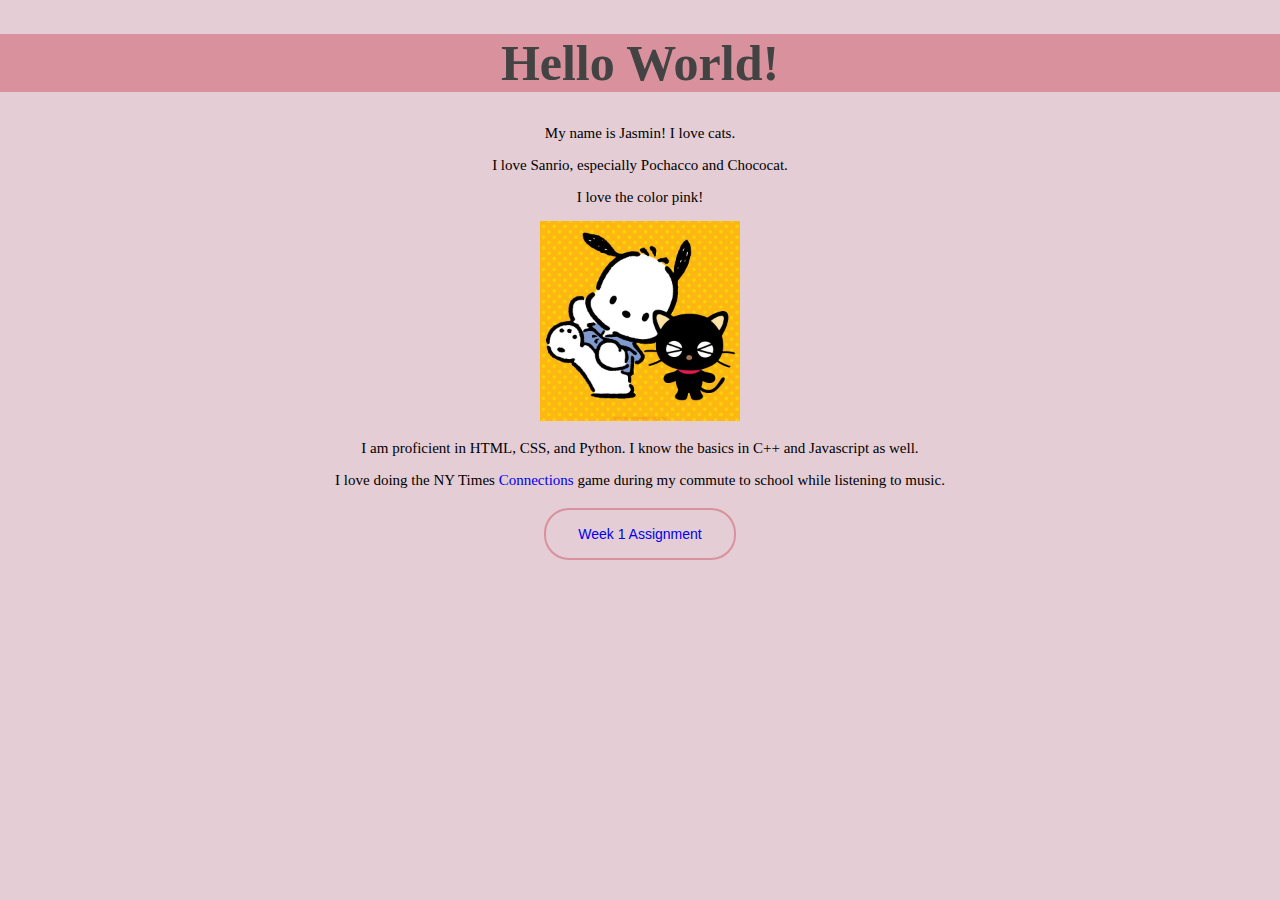
==== index.html @ 06a325ea "Initial Commit" ====
<!DOCTYPE html>
<html>
    <head>
        <title>Jasmin Bonilla's Page</title>
        <style>
            body{
                text-align: center;
                background-color: #e4cdd5;
                margin: 0;
            }
            h1{
                font-size: 50px;
                color: #434343;
                background-color: rgb(216, 145, 157);
            }
            p{font-size: 15px;}
            img{width: 200px;}
            button{
                border: none;
                color:rgb(216, 145, 157);
                padding: 16px 32px;
                text-align: center;
                text-decoration: none;
                display: inline-block;
                font-size: 14px;
                margin: 4px 2px;
                transition-duration: 0.4s;
                cursor: pointer;
                border-radius: 25px;
            }
            .button1{
                background-color: #e4cdd5;
                color: black;
                border: 2px solid rgb(216, 145, 157);
            }
            .button1:hover{
                background-color:rgb(216, 145, 157);
                color: black;
            }
            a{
                text-decoration: none;
            }
        </style>
    </head>
    <body>
        <h1>Hello World!</h1>
        <p>My name is Jasmin! I love cats.</p>
        <p>I love Sanrio, especially Pochacco and Chococat.</p>
        <p>I love the color pink!</p>
        <img src="images/chococat.jpg">
        <p>I am proficient in HTML, CSS, and Python. I know the basics in C++ and Javascript as well.</p>
        <p>I love doing the NY Times <a href="https://www.nytimes.com/games/connections" color: purple>Connections</a> game during my commute to school while listening to music.</p>
        <button class = "button button1"><a href = "response.html">Week 1 Assignment</a></button>
    </body>
</html>
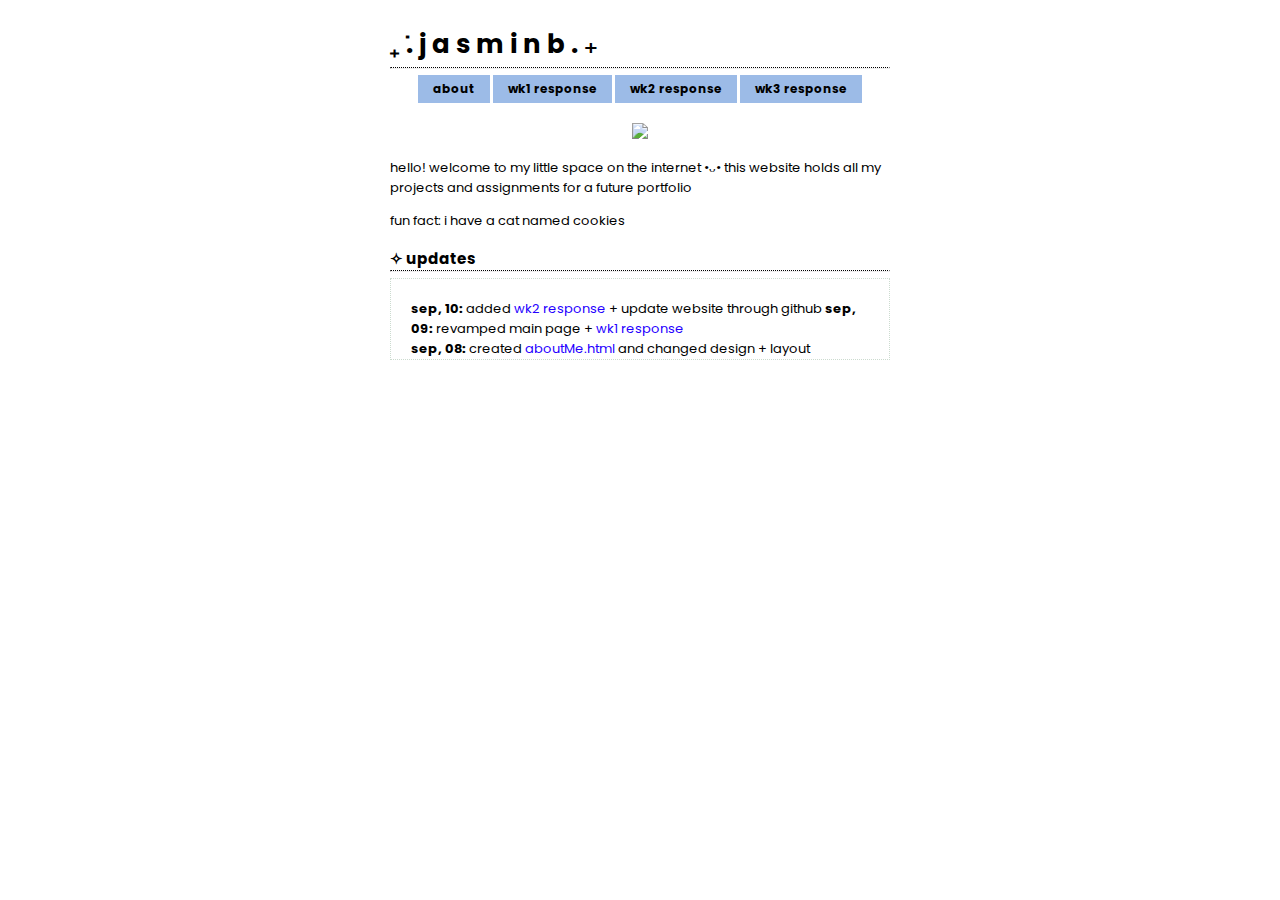
==== commit 691f48fc: "second commit (part 2)" ====
--- a/index.html
+++ b/index.html
@@ -1,55 +1,106 @@
+
 <!DOCTYPE html>
 <html>
-    <head>
-        <title>Jasmin Bonilla's Page</title>
-        <style>
-            body{
-                text-align: center;
-                background-color: #e4cdd5;
-                margin: 0;
-            }
-            h1{
-                font-size: 50px;
-                color: #434343;
-                background-color: rgb(216, 145, 157);
-            }
-            p{font-size: 15px;}
-            img{width: 200px;}
-            button{
-                border: none;
-                color:rgb(216, 145, 157);
-                padding: 16px 32px;
-                text-align: center;
-                text-decoration: none;
-                display: inline-block;
-                font-size: 14px;
-                margin: 4px 2px;
-                transition-duration: 0.4s;
-                cursor: pointer;
-                border-radius: 25px;
-            }
-            .button1{
-                background-color: #e4cdd5;
-                color: black;
-                border: 2px solid rgb(216, 145, 157);
-            }
-            .button1:hover{
-                background-color:rgb(216, 145, 157);
-                color: black;
-            }
-            a{
-                text-decoration: none;
-            }
-        </style>
-    </head>
-    <body>
-        <h1>Hello World!</h1>
-        <p>My name is Jasmin! I love cats.</p>
-        <p>I love Sanrio, especially Pochacco and Chococat.</p>
-        <p>I love the color pink!</p>
-        <img src="images/chococat.jpg">
-        <p>I am proficient in HTML, CSS, and Python. I know the basics in C++ and Javascript as well.</p>
-        <p>I love doing the NY Times <a href="https://www.nytimes.com/games/connections" color: purple>Connections</a> game during my commute to school while listening to music.</p>
-        <button class = "button button1"><a href = "response.html">Week 1 Assignment</a></button>
-    </body>
+  <head>
+    <title>jasminb</title>
+    <meta charset="UTF-8">
+    <meta name="viewport" content="width=device-width, initial-scale=1.0">
+    <link rel="icon">
+    <link rel="preconnect" href="https://fonts.googleapis.com">
+    <link rel="preconnect" href="https://fonts.gstatic.com" crossorigin>
+    <link href="https://fonts.googleapis.com/css2?family=Poppins:ital,wght@0,100;0,200;0,300;0,400;0,500;0,600;0,700;0,800;0,900;1,100;1,200;1,300;1,400;1,500;1,600;1,700;1,800;1,900&display=swap" rel="stylesheet">
+  </head>
+  <style>
+    body {
+      font-family: Poppins;
+      font-size: 13px;
+      display: flex;
+      justify-content: center;
+    }
+    main {       
+      text-align: left;
+      max-width: 500px;
+      width: 90%;
+      position: relative;
+    }
+
+    /* columns */
+    .col {
+      display: grid;
+      grid-template-columns: 50% auto;
+      grid-gap: 10px;
+    }
+    .col>div {
+      border: dotted 1px #CCDBCF;
+      padding: 5%;
+    } 
+
+    /* caixa */
+    .caixa {
+      border: dotted 1px #CCDBCF;
+      padding: 5%;
+      margin-top: 5%;
+      max-width: auto;
+    } 
+
+    /* update */
+    .updt{
+      border: dotted 1px #CCDBCF;
+      height: 40px;
+      padding: 20px;
+      overflow-y: scroll;
+    } 
+
+    /* css */
+    hr {
+    border-top: 1px black dotted;
+    margin-top: -15px;
+    }
+    ::selection {background-color: #fffdd4;}
+    button {
+      background-color: rgba(75, 132, 211, 0.549);
+      font-family: Poppins;
+      border: none;
+      padding: 5px 15px;
+      text-align: center;
+      text-decoration: none;
+      display: inline-block;
+      font-size: 12px;
+      font-weight: bold;
+    }
+    button a {color: rgb(0, 0, 0);}
+    a{
+      color: rgb(38, 0, 255);
+      text-decoration: none;
+    }
+  </style>
+
+  <body>
+    <main>
+        <h1>₊ ݁. j a s m i n b . ₊</h1>
+        <hr>
+        <center>
+          <div>
+            <button class="button"><a href="aboutMe.html">about</a></button>
+            <button class="button"><a href="wk1_response.html">wk1 response</a></button>
+            <button class="button"><a href="wk2_response.html">wk2 response</a></button>
+            <button class="button"><a href="">wk3 response</a></button>
+          </div>
+            <br>
+            <img src="images/avatarMe.png" width="300px">
+        </center>
+
+        <p> hello! welcome to my little space on the internet •ᴗ• this website holds all my projects and assignments for a future portfolio </p>
+        <p>fun fact: i have a cat named cookies </p>
+        <h3>✧ updates</h3>
+        <hr>
+        <div class="updt">
+          <b>sep, 10:</b> added <a href = "wk2_response.html">wk2 response</a> + update website through github
+          <b>sep, 09:</b> revamped main page + <a href = "wk1_response.html">wk1 response</a> <br>
+          <b>sep, 08:</b> created <a href="aboutMe.html">aboutMe.html</a> and changed design + layout <br>
+          <b> aug, 29:</b> launched the website! added <a href="wk1_response.html">wk1 response</a> <br> 
+          <b>aug, 28:</b> created about me page as class exercise <br>
+        </div>
+    </main>
+  </body>
 </html>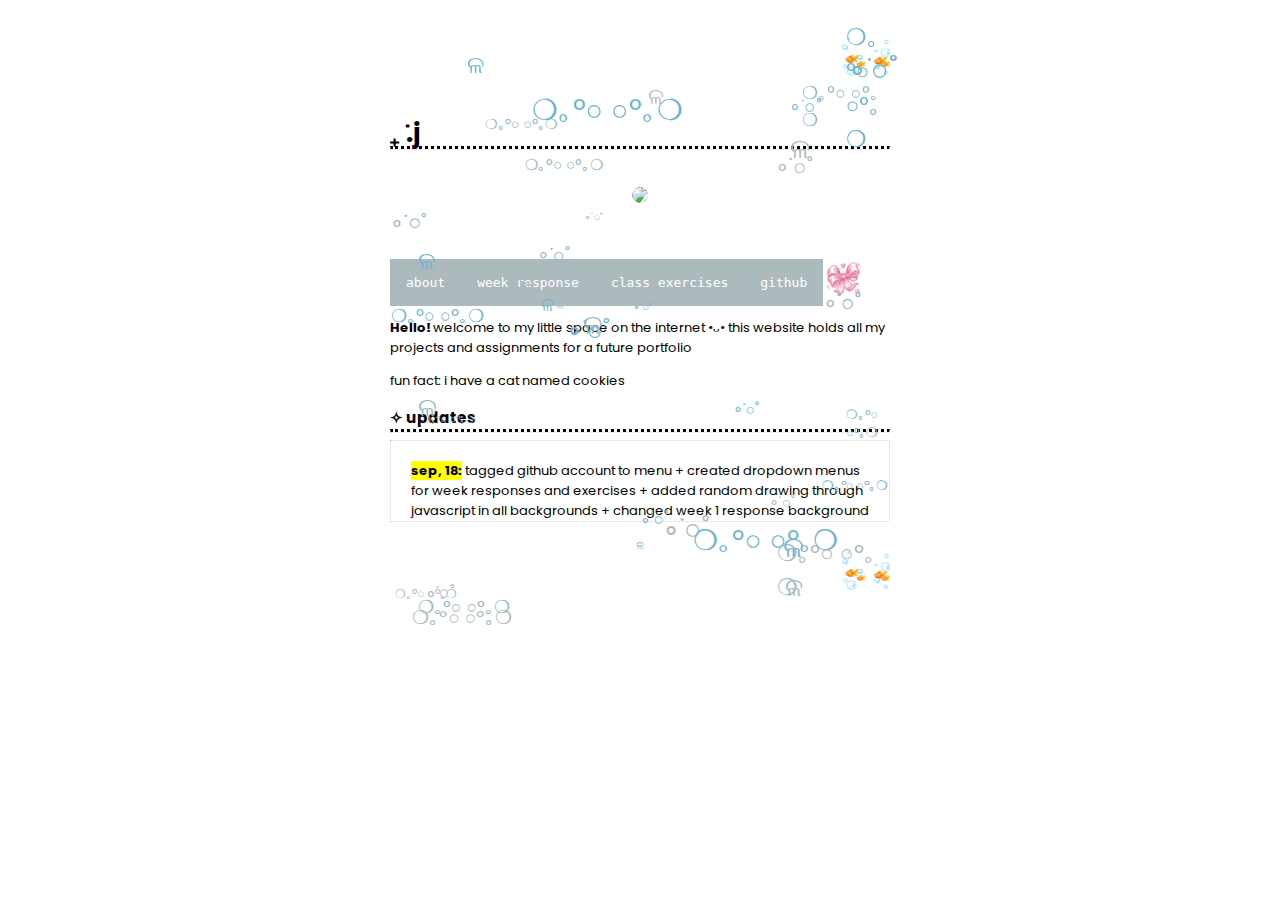
==== commit 75e83e6e: "third commit" ====
--- a/index.html
+++ b/index.html
@@ -50,13 +50,38 @@
       padding: 20px;
       overflow-y: scroll;
     } 
-
+    .index-img {
+                width: 100%;
+                max-width: 250px;
+                border: 5px solid var(--orange);
+                border-radius: 20px;
+                transform: rotate(-10deg);
+                margin: 30px 0px 50px;
+                box-shadow: var(--shadow);
+            }
+            .index-img:hover { 
+                animation: .6s ease 0s forwards wiggle;
+            }
+            @keyframes wiggle {
+                0% {
+                    transform: rotate(-10deg); /*start*/
+                }
+                33% {
+                    transform: rotate(-5deg); /*+5deg*/
+                }
+                66% {
+                    transform: rotate(-15deg); /*-10deg*/
+                }
+                100% {
+                    transform: rotate(-10deg); /*+5deg*/
+                }
+            }
     /* css */
     hr {
-    border-top: 1px black dotted;
+    border-top: 3px black dotted;
     margin-top: -15px;
     }
-    ::selection {background-color: #fffdd4;}
+    /*::selection {background-color: #fffdd4;}
     button {
       background-color: rgba(75, 132, 211, 0.549);
       font-family: Poppins;
@@ -72,35 +97,168 @@
     a{
       color: rgb(38, 0, 255);
       text-decoration: none;
+    } */
+    
+    a {
+      text-decoration: none;
+    }
+
+    nav {
+	    font-family: monospace;
+      text-align: center;
+    }
+
+    ul {
+      background: #ADBABD;
+	    list-style: none;
+	    margin: 0;
+	    padding-left: 0;
+    }
+
+    li {
+	    color: #fff;
+      background: #ADBABD;
+	    display: block;
+	    float: left;
+	    padding: 1rem;
+	    position: relative;
+	    text-decoration: none;
+      transition-duration: 0.5s;
+    }
+  
+    li a {
+      color: #fff;
+    }
+
+    li:hover {
+	    background: #6EB4D1;
+	    cursor: pointer;
+    }
+
+    ul li ul {
+	    background: #ADBABD;
+	    visibility: hidden;
+      opacity: 0;
+      min-width: 5rem;
+	    position: absolute;
+      transition: all 0.5s ease;
+      margin-top: 1rem;
+	    left: 0;
+      display: none;
+    }
+
+    ul li:hover > ul,
+    ul li ul:hover {
+      visibility: visible;
+      opacity: 1;
+      display: block;
+    }
+
+    ul li ul li {
+	    clear: both;
+      width: 100%;
+    }
+    .text {
+      width: 30px;
+      height: 65px;
+      /*border-right: 3px solid;*/
+      animation: blink-caret 1s step-end infinite, typing 2.5s steps(29) forwards;
+      overflow: hidden;
+      white-space: nowrap;
+    }
+
+    /*@keyframes blink-caret {
+      0%{
+        border-color: transparent;
+      } 
+      50%{
+        border-color:black;
+      }
+    }*/
+    .decorative-element {
+        position: absolute;
+        pointer-events: none;
+      }
+    @keyframes typing {
+      from {
+        width: 0;
+      } to {
+        width: 50%
+      }
+    }
+
+    @media only screen and (max-width: 480px) {
+      img {
+        width: 20%;
+      }
     }
   </style>
-
   <body>
     <main>
-        <h1>₊ ݁. j a s m i n b . ₊</h1>
+        <marquee behavior="scroll" direction="left"><img src = "images/fish.gif" width = "50px"><img src = "images/fish.gif" width = "50px"><img src = "images/fish.gif" width = "60px"><img src = "images/fish.gif" width = "50px"><img src = "images/fish.gif" width = "50px"><img src = "images/fish.gif" width = "50px"><img src = "images/fish.gif" width = "50px"><img src = "images/fish.gif" width = "50px"><img src = "images/fish.gif" width = "50px"><img src = "images/fish.gif" width = "50px"></marquee>
+        <div class="text">
+          <h1>₊ ݁.j a s m i n b. ₊</h1>
+        </div>
         <hr>
+        <div class = "container1">
         <center>
-          <div>
-            <button class="button"><a href="aboutMe.html">about</a></button>
-            <button class="button"><a href="wk1_response.html">wk1 response</a></button>
-            <button class="button"><a href="wk2_response.html">wk2 response</a></button>
-            <button class="button"><a href="">wk3 response</a></button>
-          </div>
-            <br>
-            <img src="images/avatarMe.png" width="300px">
-        </center>
-
-        <p> hello! welcome to my little space on the internet •ᴗ• this website holds all my projects and assignments for a future portfolio </p>
-        <p>fun fact: i have a cat named cookies </p>
+            <img src="images/avatarMe.png" width="300px" class = "index-img">
+        </center> 
+        <nav role="navigation">
+            <ul>
+              <li><a href="aboutMe.html">about</a></li>
+              <li><a href="#">week response</a>
+                <ul class="dropdown">
+                  <li><a href="wk1_response.html">wk1 response</a></li>
+                  <li><a href="wk2_response.html">wk2 response</a></li>
+                  <li><a href="#">wk3 response</a></li>
+                </ul>
+              </li>
+              <li><a href="#">class exercises</a>
+                <ul class="dropdown">
+                  <li><a href="wk3_exercise.html">mad libs</a></li>
+                </ul>
+              </li>
+              <li><a href="https://github.com/jasminb976" target = "_blank">github</a></li>
+            </ul>
+          </nav><img src = "images/bow.jpg" height = "40px" id="img1"> 
+        <p><b>Hello!</b> welcome to my little space on the internet •ᴗ• this website holds all my projects and assignments for a future portfolio </p>
+        <p>fun fact: i have a cat named cookies </p></div>
         <h3>✧ updates</h3>
         <hr>
         <div class="updt">
-          <b>sep, 10:</b> added <a href = "wk2_response.html">wk2 response</a> + update website through github
+          <mark><b>sep, 18:</b></mark> tagged github account to menu + created dropdown menus for week responses and exercises + added random drawing through javascript in all backgrounds + changed week 1 response background to solid color background plus changed font and size to heading + changed main image in <a href= "aboutMe.html">about</a> page, added shadows to heading and image, added transition to image + highlighted specific updates for <mark>code assignment #1</mark> as yellow <br>
+          <mark><b>sep, 17:</b></mark> revamped <a href="wk1_response.html">week 1</a> page + added text animations <br>
+          <mark><b>sep, 16:</b></mark> fixed spacing mistake in <a href = "index.html">index page</a> + made images responsive + re-named webpage titles<br>
+          <b>sep, 10:</b> added <a href = "wk2_response.html">wk2 response</a> + update website through github <br>
           <b>sep, 09:</b> revamped main page + <a href = "wk1_response.html">wk1 response</a> <br>
           <b>sep, 08:</b> created <a href="aboutMe.html">aboutMe.html</a> and changed design + layout <br>
           <b> aug, 29:</b> launched the website! added <a href="wk1_response.html">wk1 response</a> <br> 
           <b>aug, 28:</b> created about me page as class exercise <br>
         </div>
+        <marquee behavior="scroll" direction="left"><img src = "images/fish.gif" width = "50px"><img src = "images/fish.gif" width = "50px"><img src = "images/fish.gif" width = "60px"><img src = "images/fish.gif" width = "50px"><img src = "images/fish.gif" width = "50px"><img src = "images/fish.gif" width = "50px"><img src = "images/fish.gif" width = "50px"><img src = "images/fish.gif" width = "50px"><img src = "images/fish.gif" width = "50px"><img src = "images/fish.gif" width = "50px"></marquee>
     </main>
+    <script>
+      function createDecorativeElements() {
+        const elements = ["❍｡º○ ○º｡❍", "∘˙○˚", "ଳ"];
+        const colors = ["#91B7C7", "#6EB4D1", "#ADBABD"];
+        const wrapper = document.querySelector(".container1");
+
+        for (let i = 0; i < 40; i++) {
+          const element = document.createElement("div");
+          element.classList.add("decorative-element");
+          element.textContent =
+            elements[Math.floor(Math.random() * elements.length)];
+          element.style.color =
+            colors[Math.floor(Math.random() * colors.length)];
+          element.style.fontSize = `${Math.random() * 20 + 10}px`;
+          element.style.left = `${Math.random() * 100}%`;
+          element.style.top = `${Math.random() * 100}%`;
+          wrapper.appendChild(element);
+        }
+      }
+
+      createDecorativeElements();
+    </script>
   </body>
 </html>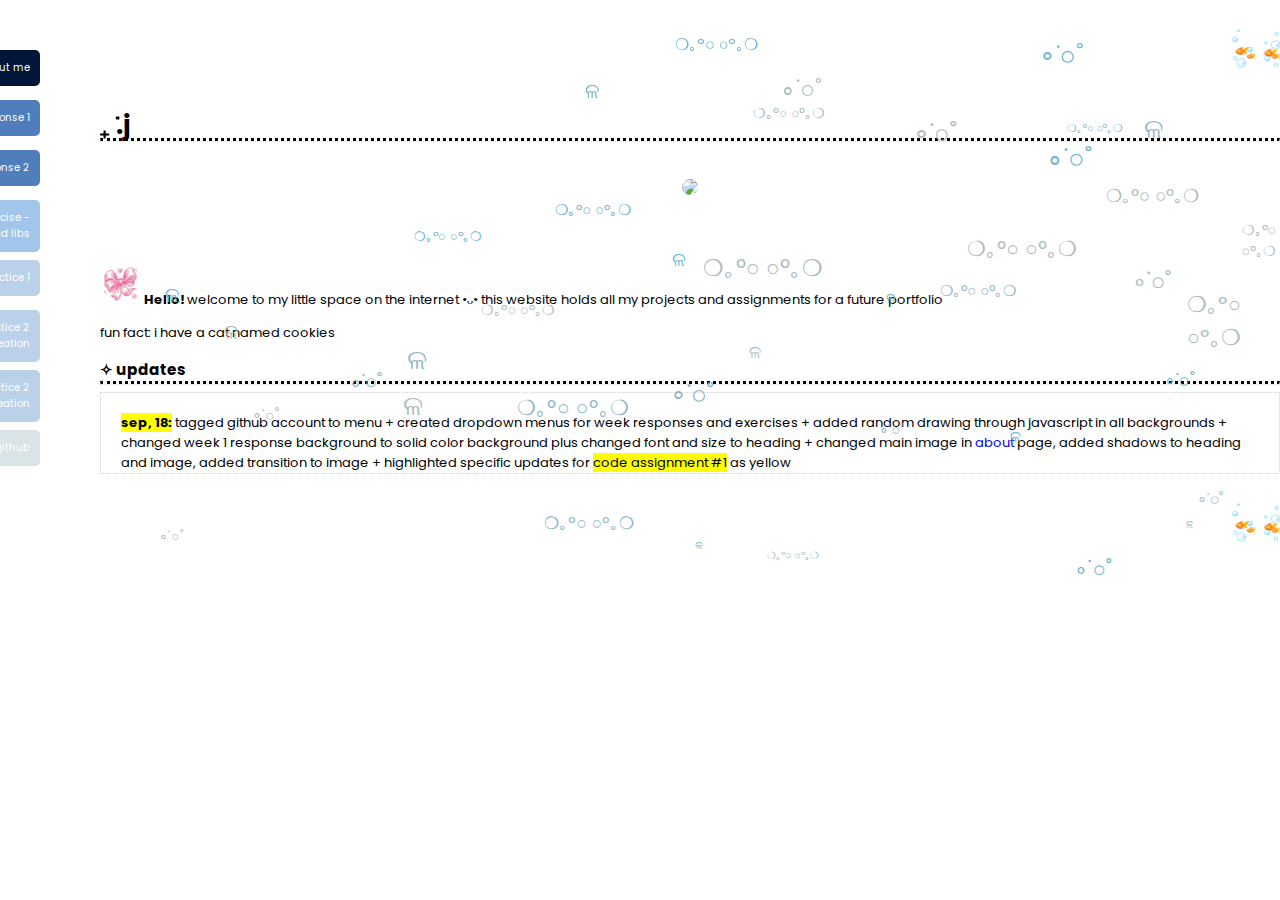
==== commit 0776d24a: "fourth commit" ====
--- a/index.html
+++ b/index.html
@@ -16,32 +16,16 @@
       font-size: 13px;
       display: flex;
       justify-content: center;
-    }
-    main {       
+      margin: 0;
+    }
+    main{       
       text-align: left;
-      max-width: 500px;
-      width: 90%;
+      /*max-width: 500px;*/
+      width: 100%;
       position: relative;
-    }
-
-    /* columns */
-    .col {
-      display: grid;
-      grid-template-columns: 50% auto;
-      grid-gap: 10px;
-    }
-    .col>div {
-      border: dotted 1px #CCDBCF;
-      padding: 5%;
-    } 
-
-    /* caixa */
-    .caixa {
-      border: dotted 1px #CCDBCF;
-      padding: 5%;
-      margin-top: 5%;
-      max-width: auto;
-    } 
+      margin-left: 100px;
+      float: inherit;
+    }
 
     /* update */
     .updt{
@@ -81,83 +65,58 @@
     border-top: 3px black dotted;
     margin-top: -15px;
     }
-    /*::selection {background-color: #fffdd4;}
-    button {
-      background-color: rgba(75, 132, 211, 0.549);
-      font-family: Poppins;
-      border: none;
-      padding: 5px 15px;
-      text-align: center;
-      text-decoration: none;
-      display: inline-block;
-      font-size: 12px;
-      font-weight: bold;
-    }
-    button a {color: rgb(0, 0, 0);}
-    a{
-      color: rgb(38, 0, 255);
-      text-decoration: none;
-    } */
     
     a {
       text-decoration: none;
     }
 
-    nav {
-	    font-family: monospace;
-      text-align: center;
-    }
-
-    ul {
-      background: #ADBABD;
-	    list-style: none;
-	    margin: 0;
-	    padding-left: 0;
-    }
-
-    li {
-	    color: #fff;
-      background: #ADBABD;
-	    display: block;
-	    float: left;
-	    padding: 1rem;
-	    position: relative;
-	    text-decoration: none;
-      transition-duration: 0.5s;
-    }
-  
-    li a {
-      color: #fff;
-    }
-
-    li:hover {
-	    background: #6EB4D1;
-	    cursor: pointer;
-    }
-
-    ul li ul {
-	    background: #ADBABD;
-	    visibility: hidden;
-      opacity: 0;
-      min-width: 5rem;
-	    position: absolute;
-      transition: all 0.5s ease;
-      margin-top: 1rem;
-	    left: 0;
-      display: none;
-    }
-
-    ul li:hover > ul,
-    ul li ul:hover {
-      visibility: visible;
-      opacity: 1;
-      display: block;
-    }
-
-    ul li ul li {
-	    clear: both;
-      width: 100%;
-    }
+    #mySidenav a {
+      position: absolute;
+      left: -180px;
+      transition: 1s;
+      padding: 10px;
+      width: 100px;
+      text-decoration: none;
+      text-align: right;
+      font-size: 10px;
+      color: white;
+      border-radius: 0 5px 5px 0;
+    }
+
+    #mySidenav a:hover {
+      left: -100px;
+    } 
+
+    #about {
+      top: 50px;
+      background-color: #011638;
+    }
+
+    #weekResponse1{top: 100px}
+    #weekResponse2{top:150px}
+    #weekResponse1,
+    #weekResponse2{
+      background-color: #507DBC;
+    }
+
+    #classExercise {
+      top: 200px;
+      background-color: #A1C6EA;
+    }
+    #codingPractice1{top:260px}
+    #codingPractice2{top:310px}
+    #codingPractice2pt2{top:370px}
+    #codingPractice1,
+    #codingPractice2, 
+    #codingPractice2pt2{
+      background-color: #BBD1EA
+    }
+
+    #github{top:430px}
+    #github{
+      background-color:#DAE3E5;
+    }
+
     .text {
       width: 30px;
       height: 65px;
@@ -190,6 +149,9 @@
     @media only screen and (max-width: 480px) {
       img {
         width: 20%;
+      }
+      h1{
+        font-size:20px
       }
     }
   </style>
@@ -204,25 +166,19 @@
         <center>
             <img src="images/avatarMe.png" width="300px" class = "index-img">
         </center> 
-        <nav role="navigation">
-            <ul>
-              <li><a href="aboutMe.html">about</a></li>
-              <li><a href="#">week response</a>
-                <ul class="dropdown">
-                  <li><a href="wk1_response.html">wk1 response</a></li>
-                  <li><a href="wk2_response.html">wk2 response</a></li>
-                  <li><a href="#">wk3 response</a></li>
-                </ul>
-              </li>
-              <li><a href="#">class exercises</a>
-                <ul class="dropdown">
-                  <li><a href="wk3_exercise.html">mad libs</a></li>
-                </ul>
-              </li>
-              <li><a href="https://github.com/jasminb976" target = "_blank">github</a></li>
-            </ul>
-          </nav><img src = "images/bow.jpg" height = "40px" id="img1"> 
-        <p><b>Hello!</b> welcome to my little space on the internet •ᴗ• this website holds all my projects and assignments for a future portfolio </p>
+        
+        <div id="mySidenav" class="sidenav">
+          <a href="aboutMe.html" id="about">about me</a>
+          <a href="wk1_response.html" id="weekResponse1">wk response 1</a>
+          <a href="wk2_response.html" id="weekResponse2">wk response 2</a>
+          <a href="wk3_exercise.html" id="classExercise">class exercise - mad libs</a>
+          <a href="codingPractice1.html" id="codingPractice1">coding practice 1</a>
+          <a href="#" id="codingPractice2">coding practice 2 - ideation</a>
+          <a href="#" id="codingPractice2pt2">coding practice 2 - creation</a>
+          <a href="https://github.com/jasminb976" id="github">github</a>
+        </div>
+
+        <p><img src = "images/bow.jpg" height = "40px" id="img1"> <b>Hello!</b> welcome to my little space on the internet •ᴗ• this website holds all my projects and assignments for a future portfolio </p>
         <p>fun fact: i have a cat named cookies </p></div>
         <h3>✧ updates</h3>
         <hr>
@@ -237,7 +193,7 @@
           <b>aug, 28:</b> created about me page as class exercise <br>
         </div>
         <marquee behavior="scroll" direction="left"><img src = "images/fish.gif" width = "50px"><img src = "images/fish.gif" width = "50px"><img src = "images/fish.gif" width = "60px"><img src = "images/fish.gif" width = "50px"><img src = "images/fish.gif" width = "50px"><img src = "images/fish.gif" width = "50px"><img src = "images/fish.gif" width = "50px"><img src = "images/fish.gif" width = "50px"><img src = "images/fish.gif" width = "50px"><img src = "images/fish.gif" width = "50px"></marquee>
-    </main>
+      </main>
     <script>
       function createDecorativeElements() {
         const elements = ["❍｡º○ ○º｡❍", "∘˙○˚", "ଳ"];
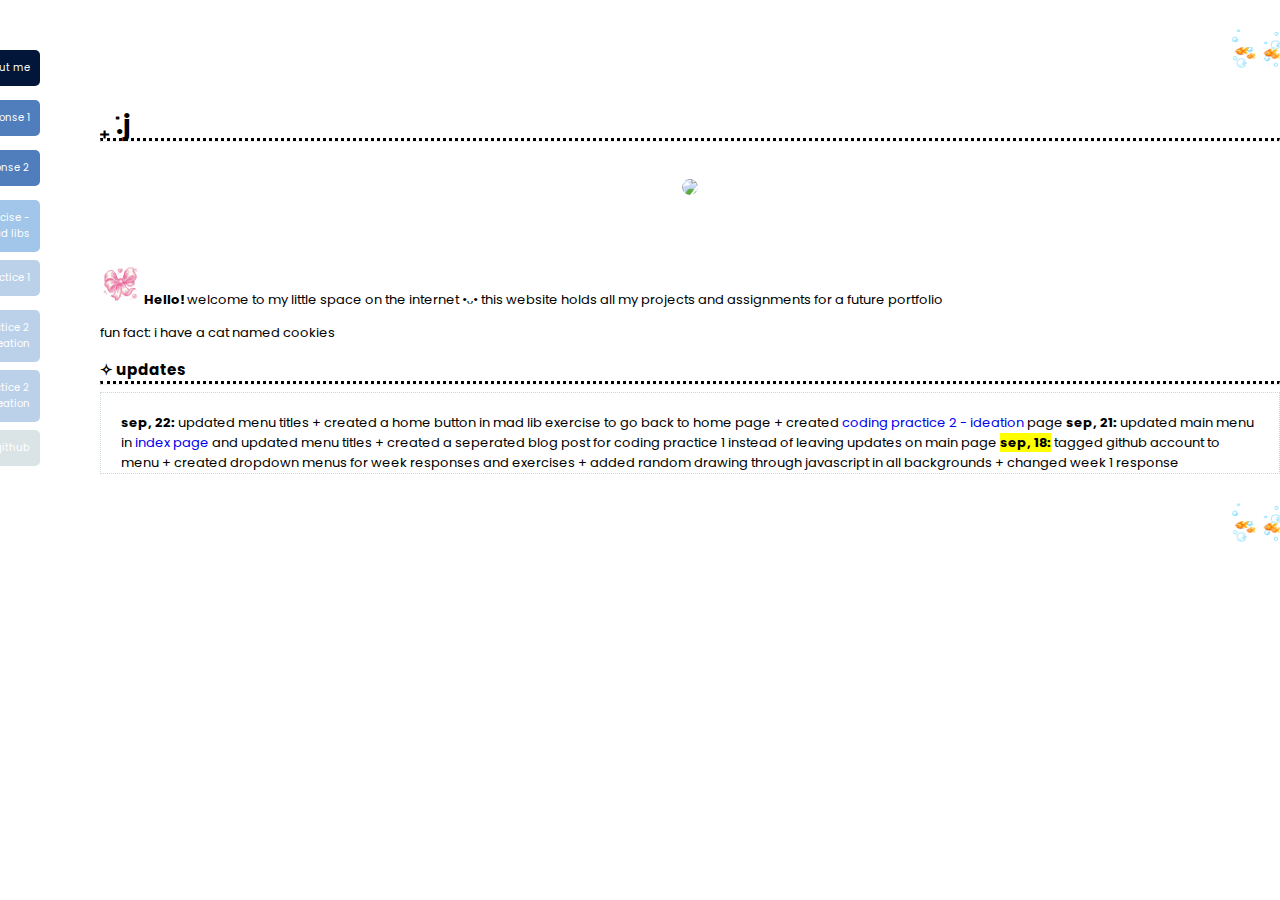
==== commit d71d8291: "fifth commit" ====
--- a/index.html
+++ b/index.html
@@ -173,7 +173,7 @@
           <a href="wk2_response.html" id="weekResponse2">wk response 2</a>
           <a href="wk3_exercise.html" id="classExercise">class exercise - mad libs</a>
           <a href="codingPractice1.html" id="codingPractice1">coding practice 1</a>
-          <a href="#" id="codingPractice2">coding practice 2 - ideation</a>
+          <a href="codingPractice2.html" id="codingPractice2">coding practice 2 - ideation</a>
           <a href="#" id="codingPractice2pt2">coding practice 2 - creation</a>
           <a href="https://github.com/jasminb976" id="github">github</a>
         </div>
@@ -183,6 +183,8 @@
         <h3>✧ updates</h3>
         <hr>
         <div class="updt">
+          <b>sep, 22: </b> updated menu titles + created a home button in mad lib exercise to go back to home page + created <a href = "codingPractice2.html">coding practice 2 - ideation</a> page
+          <b>sep, 21:</b> updated main menu in <a href = "index.html">index page</a> and updated menu titles + created a seperated blog post for coding practice 1 instead of leaving updates on main page 
           <mark><b>sep, 18:</b></mark> tagged github account to menu + created dropdown menus for week responses and exercises + added random drawing through javascript in all backgrounds + changed week 1 response background to solid color background plus changed font and size to heading + changed main image in <a href= "aboutMe.html">about</a> page, added shadows to heading and image, added transition to image + highlighted specific updates for <mark>code assignment #1</mark> as yellow <br>
           <mark><b>sep, 17:</b></mark> revamped <a href="wk1_response.html">week 1</a> page + added text animations <br>
           <mark><b>sep, 16:</b></mark> fixed spacing mistake in <a href = "index.html">index page</a> + made images responsive + re-named webpage titles<br>
@@ -195,7 +197,7 @@
         <marquee behavior="scroll" direction="left"><img src = "images/fish.gif" width = "50px"><img src = "images/fish.gif" width = "50px"><img src = "images/fish.gif" width = "60px"><img src = "images/fish.gif" width = "50px"><img src = "images/fish.gif" width = "50px"><img src = "images/fish.gif" width = "50px"><img src = "images/fish.gif" width = "50px"><img src = "images/fish.gif" width = "50px"><img src = "images/fish.gif" width = "50px"><img src = "images/fish.gif" width = "50px"></marquee>
       </main>
     <script>
-      function createDecorativeElements() {
+      /*function createDecorativeElements() {
         const elements = ["❍｡º○ ○º｡❍", "∘˙○˚", "ଳ"];
         const colors = ["#91B7C7", "#6EB4D1", "#ADBABD"];
         const wrapper = document.querySelector(".container1");
@@ -214,7 +216,7 @@
         }
       }
 
-      createDecorativeElements();
+      createDecorativeElements();*/
     </script>
   </body>
 </html>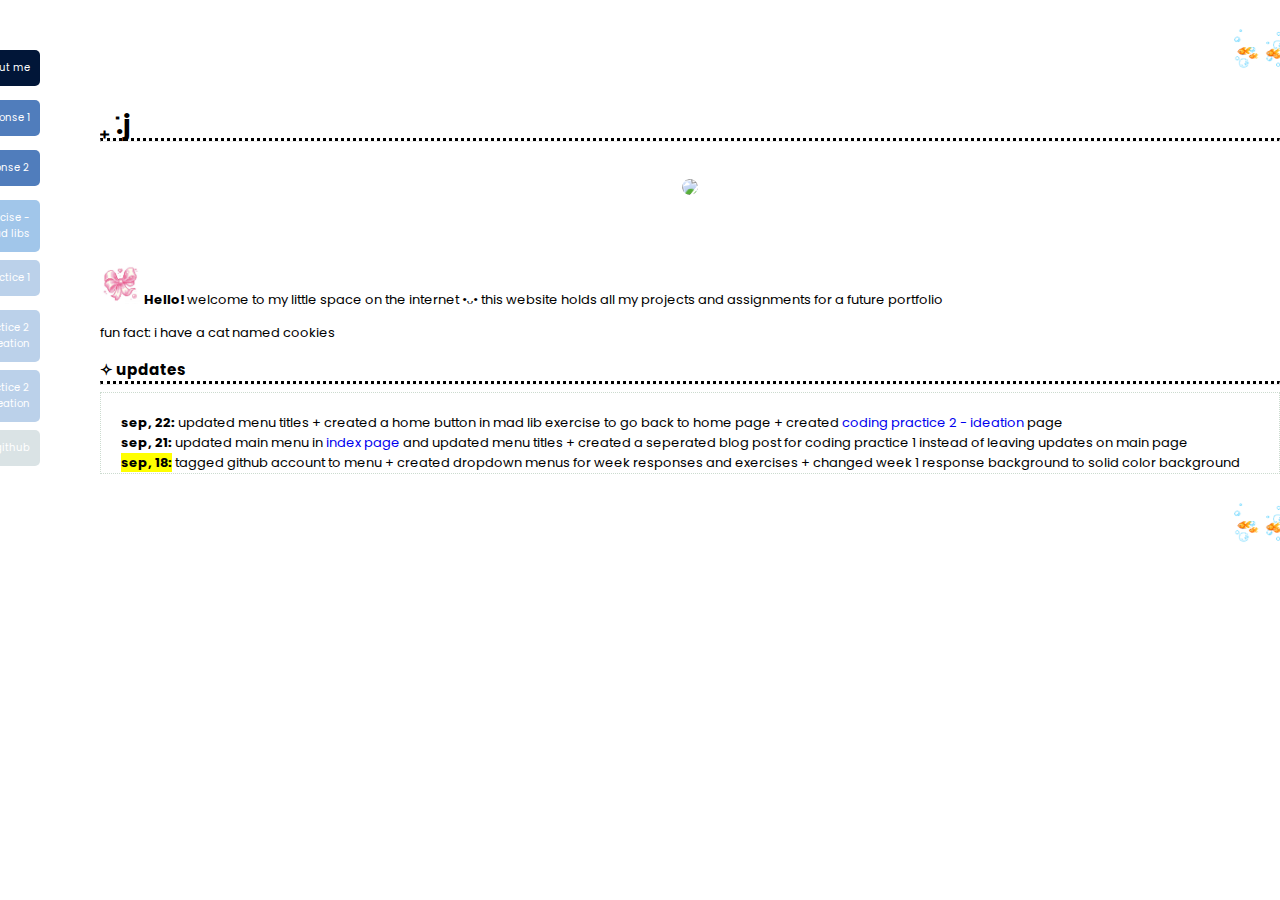
==== commit 2bd76619: "fifth commit" ====
--- a/index.html
+++ b/index.html
@@ -183,9 +183,9 @@
         <h3>✧ updates</h3>
         <hr>
         <div class="updt">
-          <b>sep, 22: </b> updated menu titles + created a home button in mad lib exercise to go back to home page + created <a href = "codingPractice2.html">coding practice 2 - ideation</a> page
-          <b>sep, 21:</b> updated main menu in <a href = "index.html">index page</a> and updated menu titles + created a seperated blog post for coding practice 1 instead of leaving updates on main page 
-          <mark><b>sep, 18:</b></mark> tagged github account to menu + created dropdown menus for week responses and exercises + added random drawing through javascript in all backgrounds + changed week 1 response background to solid color background plus changed font and size to heading + changed main image in <a href= "aboutMe.html">about</a> page, added shadows to heading and image, added transition to image + highlighted specific updates for <mark>code assignment #1</mark> as yellow <br>
+          <b>sep, 22: </b> updated menu titles + created a home button in mad lib exercise to go back to home page + created <a href = "codingPractice2.html">coding practice 2 - ideation</a> page <br>
+          <b>sep, 21:</b> updated main menu in <a href = "index.html">index page</a> and updated menu titles + created a seperated blog post for coding practice 1 instead of leaving updates on main page <br> 
+          <mark><b>sep, 18:</b></mark> tagged github account to menu + created dropdown menus for week responses and exercises + changed week 1 response background to solid color background plus changed font and size to heading + changed main image in <a href= "aboutMe.html">about</a> page, added shadows to heading and image, added transition to image + highlighted specific updates for <mark>code assignment #1</mark> as yellow <br>
           <mark><b>sep, 17:</b></mark> revamped <a href="wk1_response.html">week 1</a> page + added text animations <br>
           <mark><b>sep, 16:</b></mark> fixed spacing mistake in <a href = "index.html">index page</a> + made images responsive + re-named webpage titles<br>
           <b>sep, 10:</b> added <a href = "wk2_response.html">wk2 response</a> + update website through github <br>
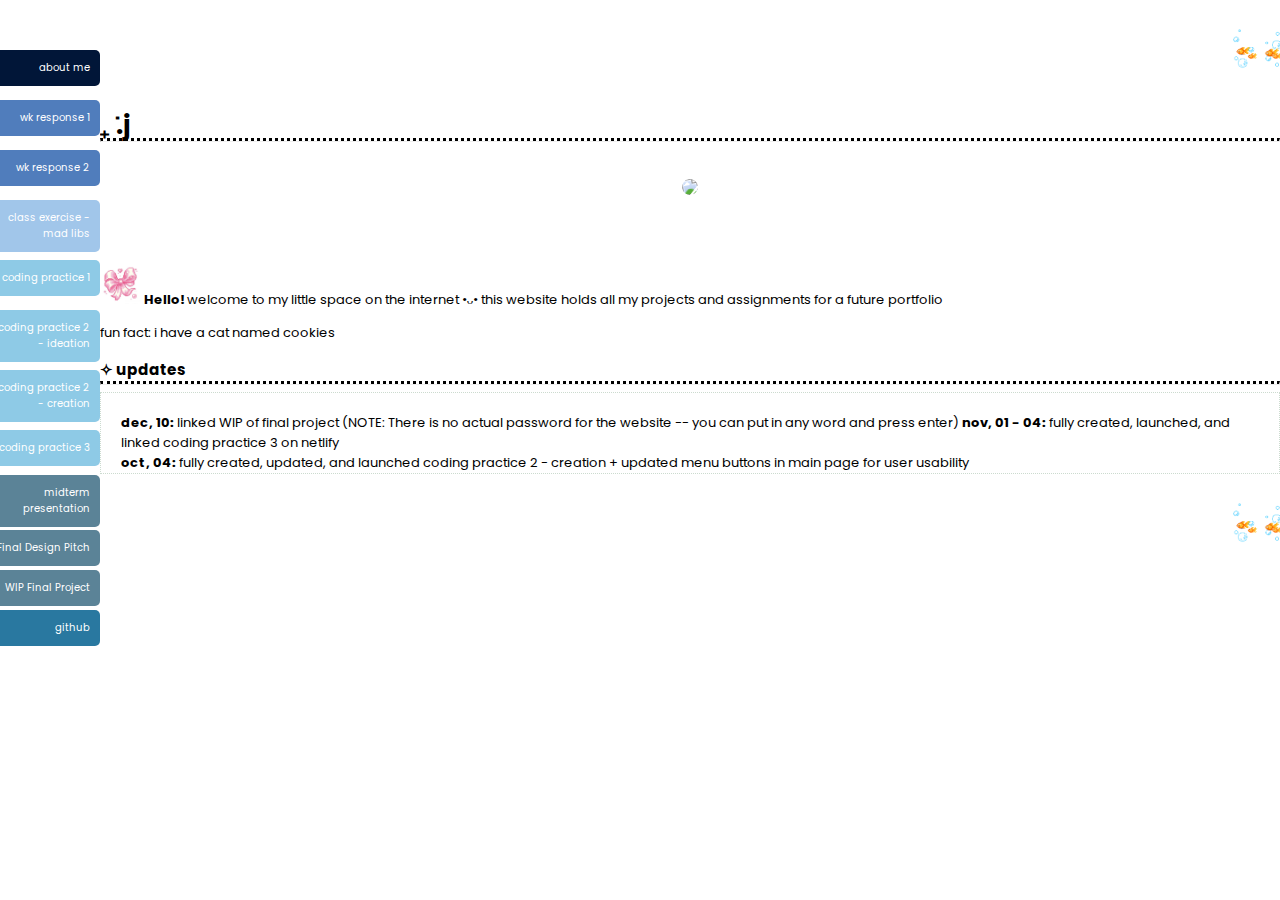
==== commit b9b7f8e5: "final project LINKED!" ====
--- a/index.html
+++ b/index.html
@@ -72,7 +72,7 @@
 
     #mySidenav a {
       position: absolute;
-      left: -180px;
+      left: -120px;
       transition: 1s;
       padding: 10px;
       width: 100px;
@@ -106,15 +106,32 @@
     #codingPractice1{top:260px}
     #codingPractice2{top:310px}
     #codingPractice2pt2{top:370px}
+    #codingPractice3{top:430px}
     #codingPractice1,
     #codingPractice2, 
-    #codingPractice2pt2{
-      background-color: #BBD1EA
-    }
-
-    #github{top:430px}
+    #codingPractice2pt2,
+    #codingPractice3{
+      background-color: #8ecae6;
+    }
+
+    #midterm{
+      top:475px;
+      background-color:#5b8397;
+    }
+
+    #designPitch{
+      top: 530px;
+      background-color:#5b8397;
+    }
+
+    #finalProject{
+      top: 570px;
+      background-color:#5b8397;
+    }
+
+    #github{top:610px}
     #github{
-      background-color:#DAE3E5;
+      background-color:#2978A0;
     }
 
     .text {
@@ -174,7 +191,11 @@
           <a href="wk3_exercise.html" id="classExercise">class exercise - mad libs</a>
           <a href="codingPractice1.html" id="codingPractice1">coding practice 1</a>
           <a href="codingPractice2.html" id="codingPractice2">coding practice 2 - ideation</a>
-          <a href="#" id="codingPractice2pt2">coding practice 2 - creation</a>
+          <a href="codingPractice2pt2.html" id="codingPractice2pt2">coding practice 2 - creation</a>
+          <a href="https://coding-practice3.netlify.app/" id="codingPractice3">coding practice 3</a>
+          <a href="https://www.canva.com/design/DAGUCf4oDw0/fk51rKvtKtA-CyTqLzx9Vw/view?utm_content=DAGUCf4oDw0&utm_campaign=designshare&utm_medium=link2&utm_source=uniquelinks&utlId=UNAVAILABLE" id="midterm">midterm presentation</a>
+          <a href="finaldesignpitch.html" id="designPitch">Final Design Pitch</a>
+          <a href="https://jasminb-portfolio.netlify.app/" id="finalProject">WIP Final Project</a>
           <a href="https://github.com/jasminb976" id="github">github</a>
         </div>
 
@@ -183,6 +204,10 @@
         <h3>✧ updates</h3>
         <hr>
         <div class="updt">
+          <b>dec, 10:</b> linked WIP of final project (NOTE: There is no actual password for the website -- you can put in any word and press enter)
+          <b>nov, 01 - 04:</b> fully created, launched, and linked coding practice 3 on netlify <br>
+          <b>oct, 04:</b> fully created, updated, and launched coding practice 2 - creation + updated menu buttons in main page for user usability <br>
+          <b>sep, 29:</b> made minor tweaks in some pages<br>
           <b>sep, 22: </b> updated menu titles + created a home button in mad lib exercise to go back to home page + created <a href = "codingPractice2.html">coding practice 2 - ideation</a> page <br>
           <b>sep, 21:</b> updated main menu in <a href = "index.html">index page</a> and updated menu titles + created a seperated blog post for coding practice 1 instead of leaving updates on main page <br> 
           <mark><b>sep, 18:</b></mark> tagged github account to menu + created dropdown menus for week responses and exercises + changed week 1 response background to solid color background plus changed font and size to heading + changed main image in <a href= "aboutMe.html">about</a> page, added shadows to heading and image, added transition to image + highlighted specific updates for <mark>code assignment #1</mark> as yellow <br>
